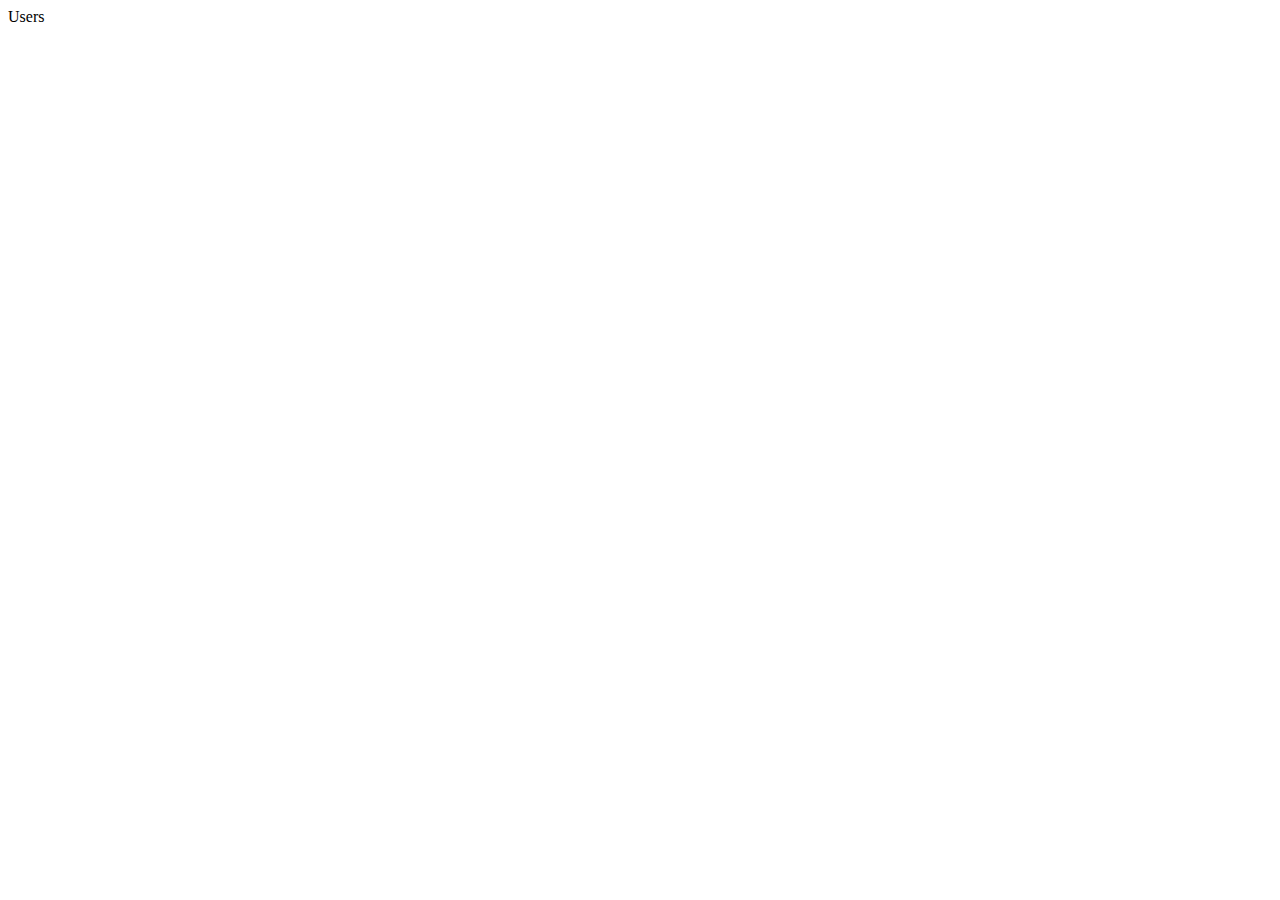
==== web/index.html @ ffd732c9 "basic web-application structure, getting users from REST service via Restacular" ====
<!DOCTYPE html>
<html data-ng-app="luncher">
    <head>
        <title>Luncher</title>
    </head>
    <body>
        <div data-ng-view></div>

        <script src="lib/angular.js"></script>
        <script src="lib/angular-route.js"></script>
        <script src="lib/restangular.js"></script>
        <script src="lib/underscore.js"></script>
        <script src="js/app.js"></script>
        <script src="js/controllers/UserController.js"></script>
    </body>
</html>
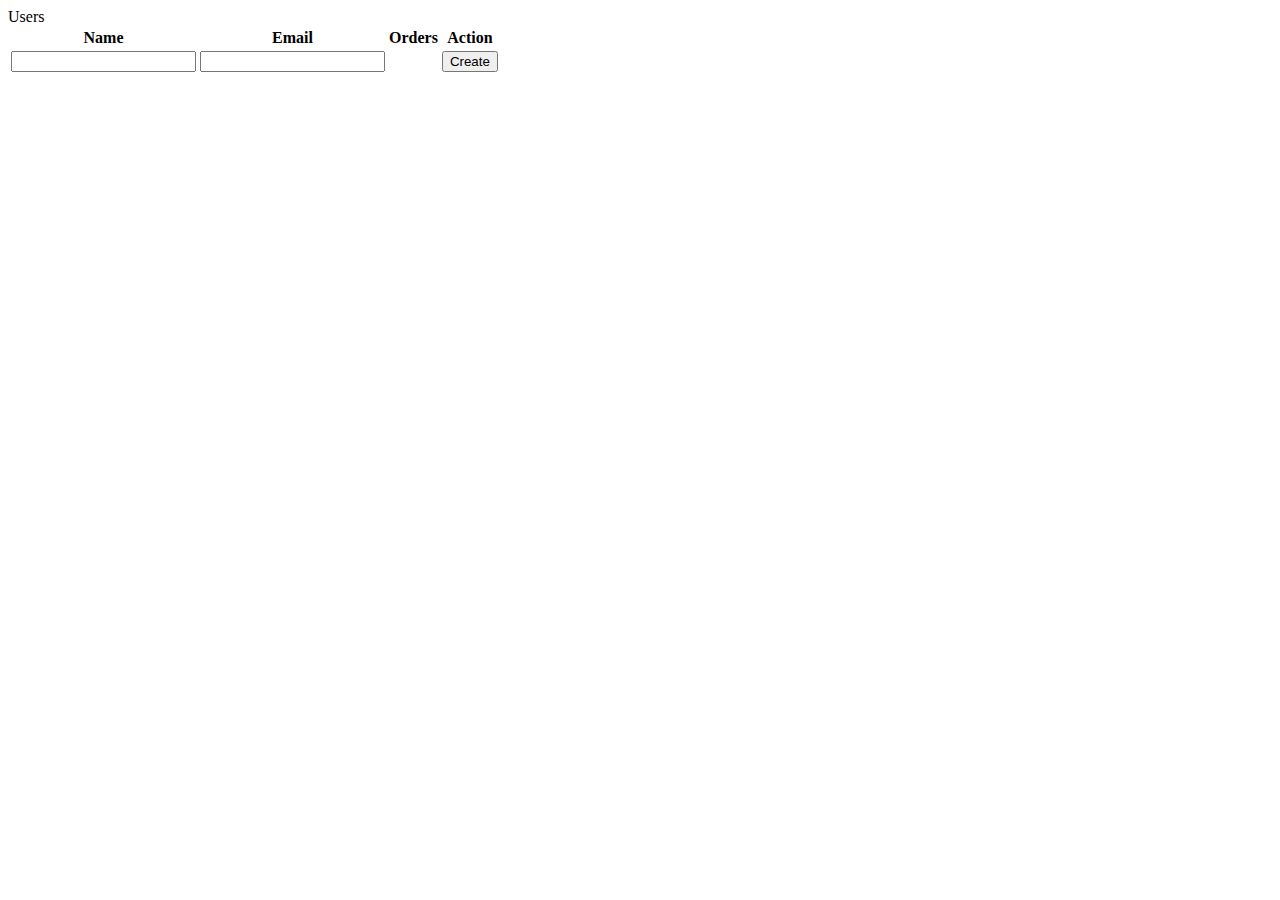
==== commit bd03ebbc: "Blank page with orders for a particular user" ====
--- a/web/index.html
+++ b/web/index.html
@@ -12,5 +12,6 @@
         <script src="lib/underscore.js"></script>
         <script src="js/app.js"></script>
         <script src="js/controllers/UserController.js"></script>
+        <script src="js/controllers/OrderController.js"></script>
     </body>
 </html>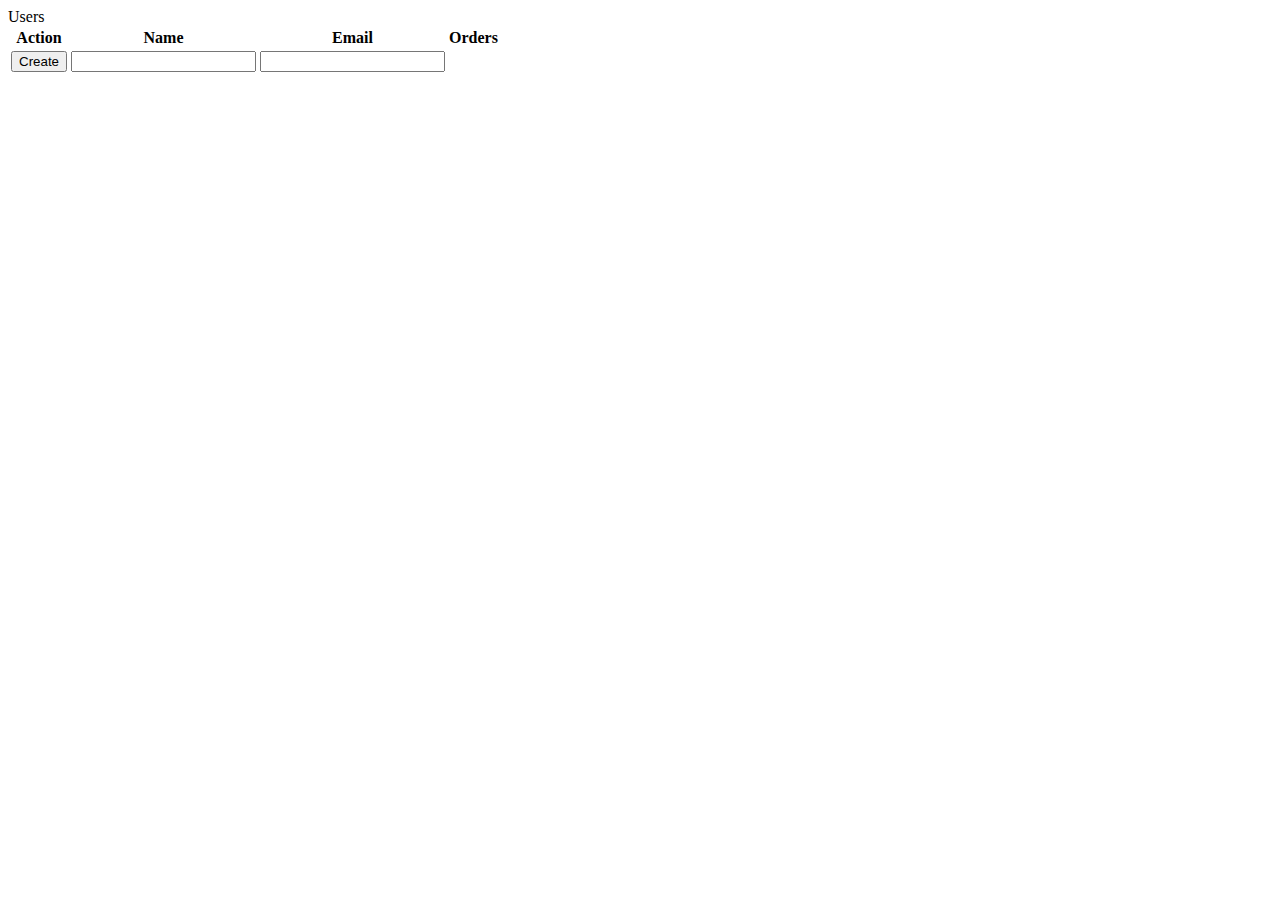
==== commit 9340a011: "Some basic styling" ====
--- a/web/index.html
+++ b/web/index.html
@@ -2,6 +2,8 @@
 <html data-ng-app="luncher">
     <head>
         <title>Luncher</title>
+        <meta charset="utf-8">
+        <link rel="stylesheet" href="css/luncher.css" />
     </head>
     <body>
         <div data-ng-view></div>
--- a/web/css/luncher.css
+++ b/web/css/luncher.css
@@ -0,0 +1,9 @@
+a {
+    text-decoration: none;
+    color: blue;
+}
+
+a:hover {
+    text-decoration: underline;
+    color: red;
+}